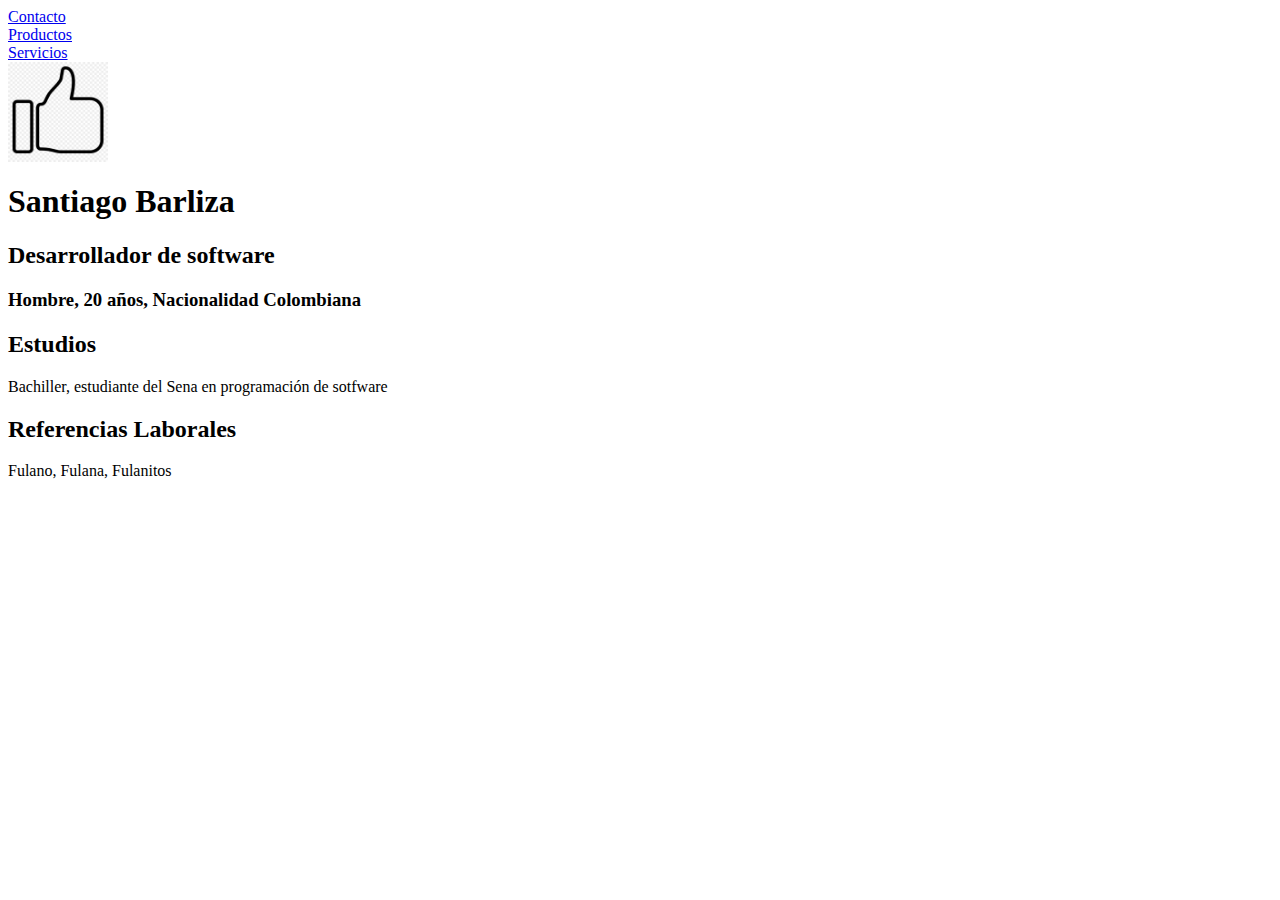
==== index.html @ 8067f06d "Dia Numero uno" ====
<html>
    <head>
        <title> mi primera pagina</title>
        <link rel="styles.css" href="styles.css">
    </head>
    <body>
        <a href="contactenos.html"> Contacto </a> <br>
        <a href="productos.html">  Productos</a> <br>
        <a href="servicios.html"> Servicios </a> <br>

        <img src="imagenes/likee_.jpg" alt="Imagen_de_like" height="100px" width="100px">
        
        <h1 class="SantiagoTitulo">Santiago Barliza</h1>
        <h2> Desarrollador de software </h2>
        <h3> Hombre, 20 años, Nacionalidad Colombiana  </h3>

        <h2> Estudios </h2>
        <p> Bachiller, estudiante del Sena en programación de sotfware </p>

        <h2> Referencias Laborales </h2>
        <p> Fulano, Fulana, Fulanitos </p>
    </body>
</html>
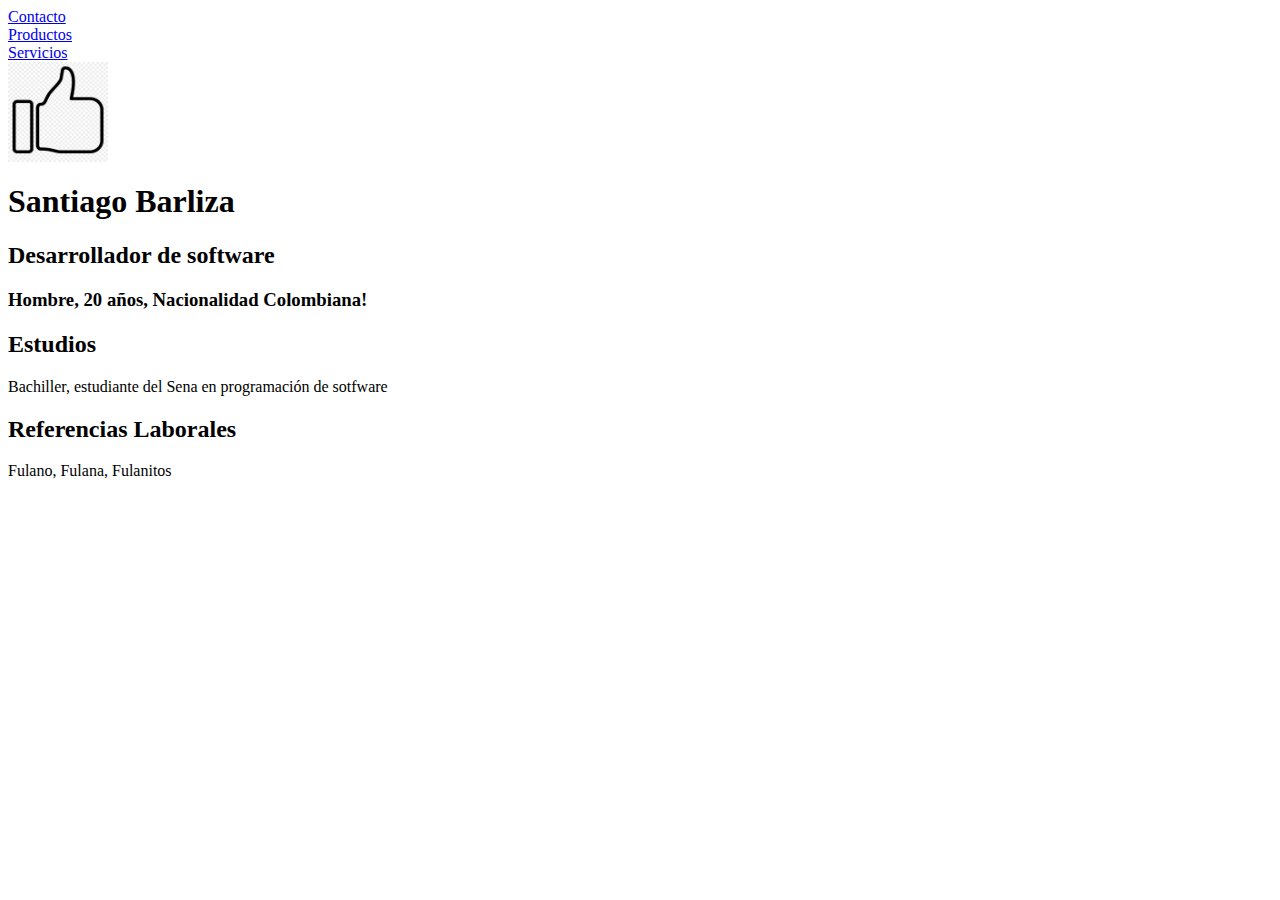
==== commit ff406ee4: "Dia numero 1, cambio 2" ====
--- a/index.html
+++ b/index.html
@@ -12,7 +12,7 @@
         
         <h1 class="SantiagoTitulo">Santiago Barliza</h1>
         <h2> Desarrollador de software </h2>
-        <h3> Hombre, 20 años, Nacionalidad Colombiana  </h3>
+        <h3> Hombre, 20 años, Nacionalidad Colombiana!  </h3>
 
         <h2> Estudios </h2>
         <p> Bachiller, estudiante del Sena en programación de sotfware </p>
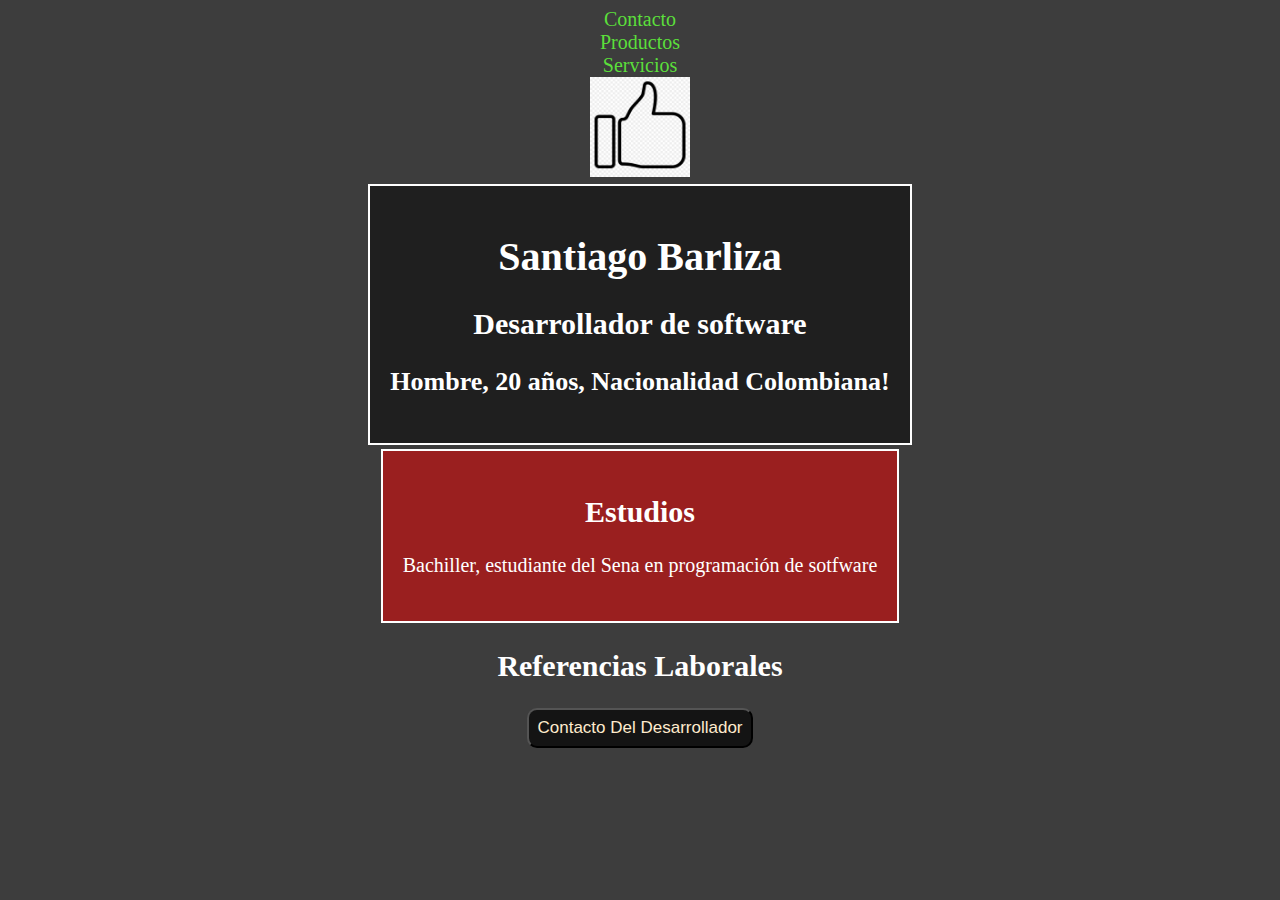
==== commit 02b8c937: "Cambios 2, Dia número uno" ====
--- a/index.html
+++ b/index.html
@@ -1,23 +1,51 @@
-<html>
-    <head>
-        <title> mi primera pagina</title>
-        <link rel="styles.css" href="styles.css">
-    </head>
-    <body>
+<!DOCTYPE html>
+<html lang="en">
+<head>
+    <meta charset="UTF-8">
+    <meta name="viewport" content="width=device-width, initial-scale=1.0">
+    <title> Hoja de vida </title>
+    <link rel="stylesheet" href="estilos2.css">
+</head>
+
+<body>
+
+    <div>
         <a href="contactenos.html"> Contacto </a> <br>
         <a href="productos.html">  Productos</a> <br>
         <a href="servicios.html"> Servicios </a> <br>
+    </div>
 
+    <div>
         <img src="imagenes/likee_.jpg" alt="Imagen_de_like" height="100px" width="100px">
-        
-        <h1 class="SantiagoTitulo">Santiago Barliza</h1>
-        <h2> Desarrollador de software </h2>
-        <h3> Hombre, 20 años, Nacionalidad Colombiana!  </h3>
 
-        <h2> Estudios </h2>
-        <p> Bachiller, estudiante del Sena en programación de sotfware </p>
+    </div>
 
+    <div class="contenedor">
+        <div id="seccion1" class="item">
+            <h1 class="item">Santiago Barliza</h1>
+            <h2 class="item"> Desarrollador de software </h2>
+            <h3 class="item"> Hombre, 20 años, Nacionalidad Colombiana!  </h3>
+        </div>
+    </div>
+    
+    <div class="contenedor2">
+        <div id="seccion2" class="item">
+            <h2 class="item"> Estudios </h2>
+            <p class="item"> Bachiller, estudiante del Sena en programación de sotfware </p>
+        </div>
+    </div>
+
+    <div>
         <h2> Referencias Laborales </h2>
-        <p> Fulano, Fulana, Fulanitos </p>
-    </body>
-</html>+    </div>
+
+
+
+    <button> 
+        Contacto Del Desarrollador
+    </button>
+</body>
+</html>
+
+
+   --- a/estilos2.css
+++ b/estilos2.css
@@ -0,0 +1,78 @@
+body {
+    background-color: rgba(0, 0, 0, 0.76);
+    font-family:'Times New Roman', Times, serif;
+    font-size: 20px;        /*tamaño del texto*/
+    text-align: center;
+}
+
+a {
+    text-decoration: none;          /*eliminar subrayado*/
+    color:rgb(91, 223, 59)  ;
+}
+
+.SantiagoTitulo {
+    text-align: center;
+    font-size: 40px;            /*tamaño del texto*/
+    color: rgb(255, 255, 255);
+}
+
+
+h2 {
+    font-size: 30px;
+    text-align: center;
+    color: rgb(255, 255, 255);
+}
+
+h3 {
+    font-size: 26px;
+    text-align: left;
+    color: rgb(255, 255, 255);
+}
+
+p {
+    text-align: left;
+    font-size: 20px;
+    color: rgb(255, 255, 255);
+}
+
+button {
+    color:blanchedalmond;
+    background-color: rgba(0, 0, 0, 0.671);
+    font-size: 17px;
+    padding: 8px;
+    border-radius: 10px;
+    cursor: pointer;
+}
+
+.contenedor {
+    display: flex;
+    justify-content: center;
+}
+
+#seccion1 {
+    width: auto;
+    height: auto;
+    margin: 2px;
+    padding: 20px;
+    background-color:  rgba(0, 0, 0, 0.483);
+    border: 2px double rgb(255, 255, 255);
+}
+
+.item {
+    text-align: center;
+    color: rgb(255, 255, 255);
+}
+
+.contenedor2 {
+    display: flex;
+    justify-content: center;
+}
+
+#seccion2 {
+    width: auto;
+    height: 130px;
+    margin: 2px;
+    padding: 20px;
+    background-color:  rgba(255, 0, 0, 0.483);
+    border: 2px double rgb(255, 255, 255);
+}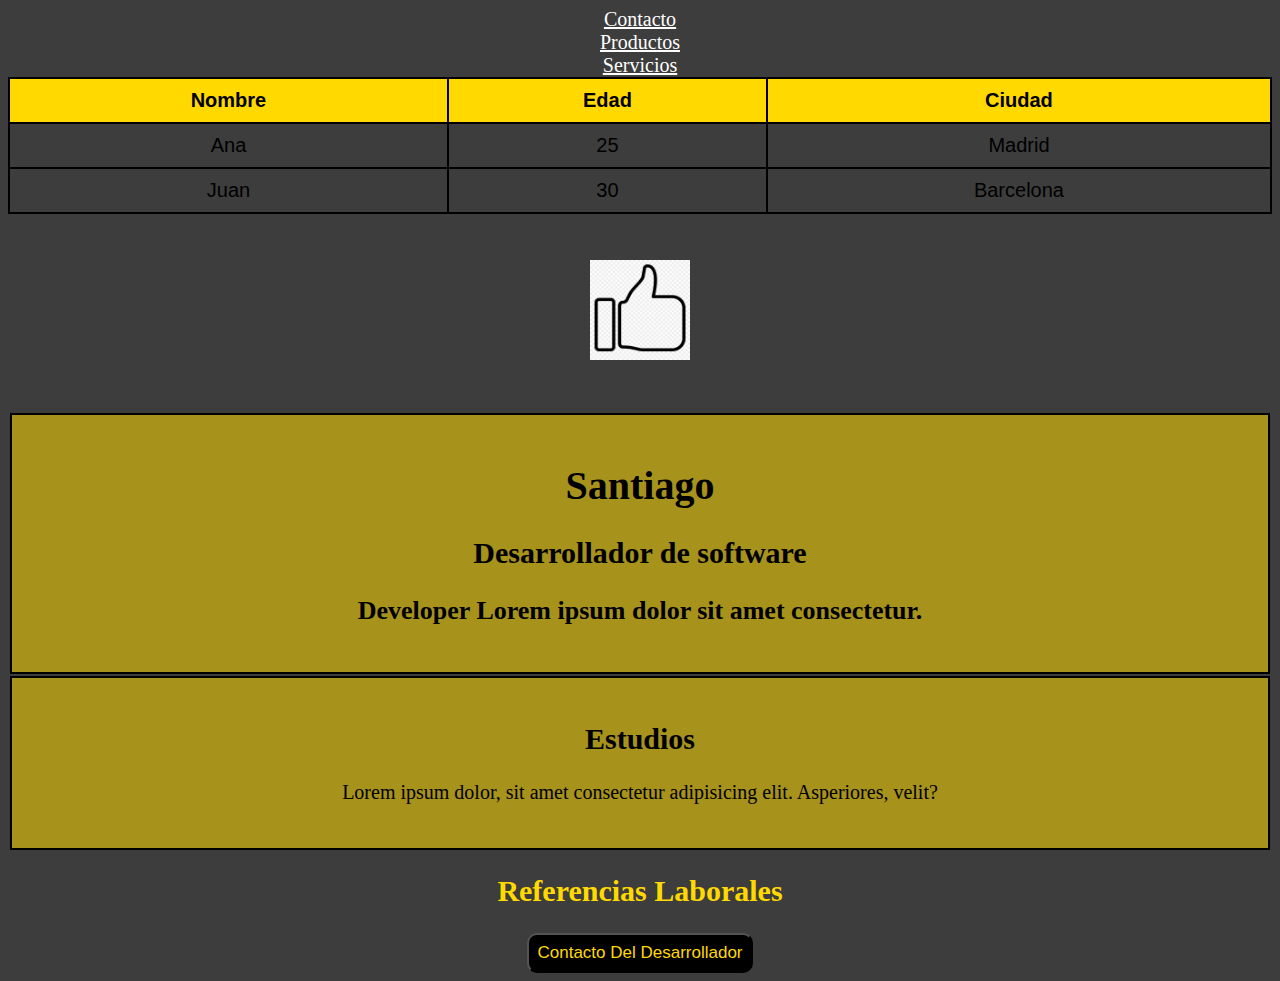
==== commit dbf3c815: "Talento Tech. Dia 02" ====
--- a/index.html
+++ b/index.html
@@ -15,23 +15,42 @@
         <a href="servicios.html"> Servicios </a> <br>
     </div>
 
+    <table>
+        <tr>
+            <th>Nombre</th>
+            <th>Edad</th>
+            <th>Ciudad</th>
+        </tr>
+        <tr>
+            <td>Ana</td>
+            <td>25</td>
+            <td>Madrid</td>
+        </tr>
+        <tr>
+            <td>Juan</td>
+            <td>30</td>
+            <td>Barcelona</td> 
+        </tr>
+    </table>
+
+<br> <br>
     <div>
         <img src="imagenes/likee_.jpg" alt="Imagen_de_like" height="100px" width="100px">
-
     </div>
+<br> <br>
 
     <div class="contenedor">
         <div id="seccion1" class="item">
-            <h1 class="item">Santiago Barliza</h1>
+            <h1 class="item">Santiago</h1>
             <h2 class="item"> Desarrollador de software </h2>
-            <h3 class="item"> Hombre, 20 años, Nacionalidad Colombiana!  </h3>
+            <h3 class="item"> Developer Lorem ipsum dolor sit amet consectetur.  </h3>
         </div>
     </div>
     
     <div class="contenedor2">
         <div id="seccion2" class="item">
             <h2 class="item"> Estudios </h2>
-            <p class="item"> Bachiller, estudiante del Sena en programación de sotfware </p>
+            <p class="item"> Lorem ipsum dolor, sit amet consectetur adipisicing elit. Asperiores, velit?</p>
         </div>
     </div>
 
--- a/estilos2.css
+++ b/estilos2.css
@@ -5,9 +5,29 @@
     text-align: center;
 }
 
+
+table {
+        width: 100%;
+        border-collapse: collapse;
+}
+    th, td {
+        padding: 10px;
+        border: 2px solid #000000;      /*Color borde de la tabla*/
+        text-align: center;
+        font-family: Verdana, Geneva, Tahoma, sans-serif;
+        color:rgb(0, 0, 0);
+
+    }
+    th {
+        background-color: #ffd900;
+        font-family: Verdana, Geneva, Tahoma, sans-serif;
+    }
+
+            
+
 a {
-    text-decoration: none;          /*eliminar subrayado*/
-    color:rgb(91, 223, 59)  ;
+    text-decoration:underline;          /*eliminar subrayado*/
+    color:rgb(255, 255, 255)  ;
 }
 
 .SantiagoTitulo {
@@ -20,24 +40,24 @@
 h2 {
     font-size: 30px;
     text-align: center;
-    color: rgb(255, 255, 255);
+    color: #ffd900;
 }
 
 h3 {
     font-size: 26px;
     text-align: left;
-    color: rgb(255, 255, 255);
+    color: #ffd900;
 }
 
 p {
     text-align: left;
     font-size: 20px;
-    color: rgb(255, 255, 255);
+    color: #ffd900;
 }
 
 button {
-    color:blanchedalmond;
-    background-color: rgba(0, 0, 0, 0.671);
+    color: #ffd900;
+    background-color: #000000;  /*color interno del boton*/
     font-size: 17px;
     padding: 8px;
     border-radius: 10px;
@@ -45,8 +65,8 @@
 }
 
 .contenedor {
-    display: flex;
-    justify-content: center;
+    display:contents;
+    justify-content:center;
 }
 
 #seccion1 {
@@ -54,18 +74,18 @@
     height: auto;
     margin: 2px;
     padding: 20px;
-    background-color:  rgba(0, 0, 0, 0.483);
-    border: 2px double rgb(255, 255, 255);
+    background-color:  #ffd9008c;
+    border: 2px double rgb(0, 0, 0);
 }
 
 .item {
     text-align: center;
-    color: rgb(255, 255, 255);
+    color: #000000;
 }
 
 .contenedor2 {
-    display: flex;
-    justify-content: center;
+    display:contents;
+    justify-content: right;
 }
 
 #seccion2 {
@@ -73,6 +93,6 @@
     height: 130px;
     margin: 2px;
     padding: 20px;
-    background-color:  rgba(255, 0, 0, 0.483);
-    border: 2px double rgb(255, 255, 255);
+    background-color:  #ffd9008c;
+    border: 2px double rgb(0, 0, 0);
 }